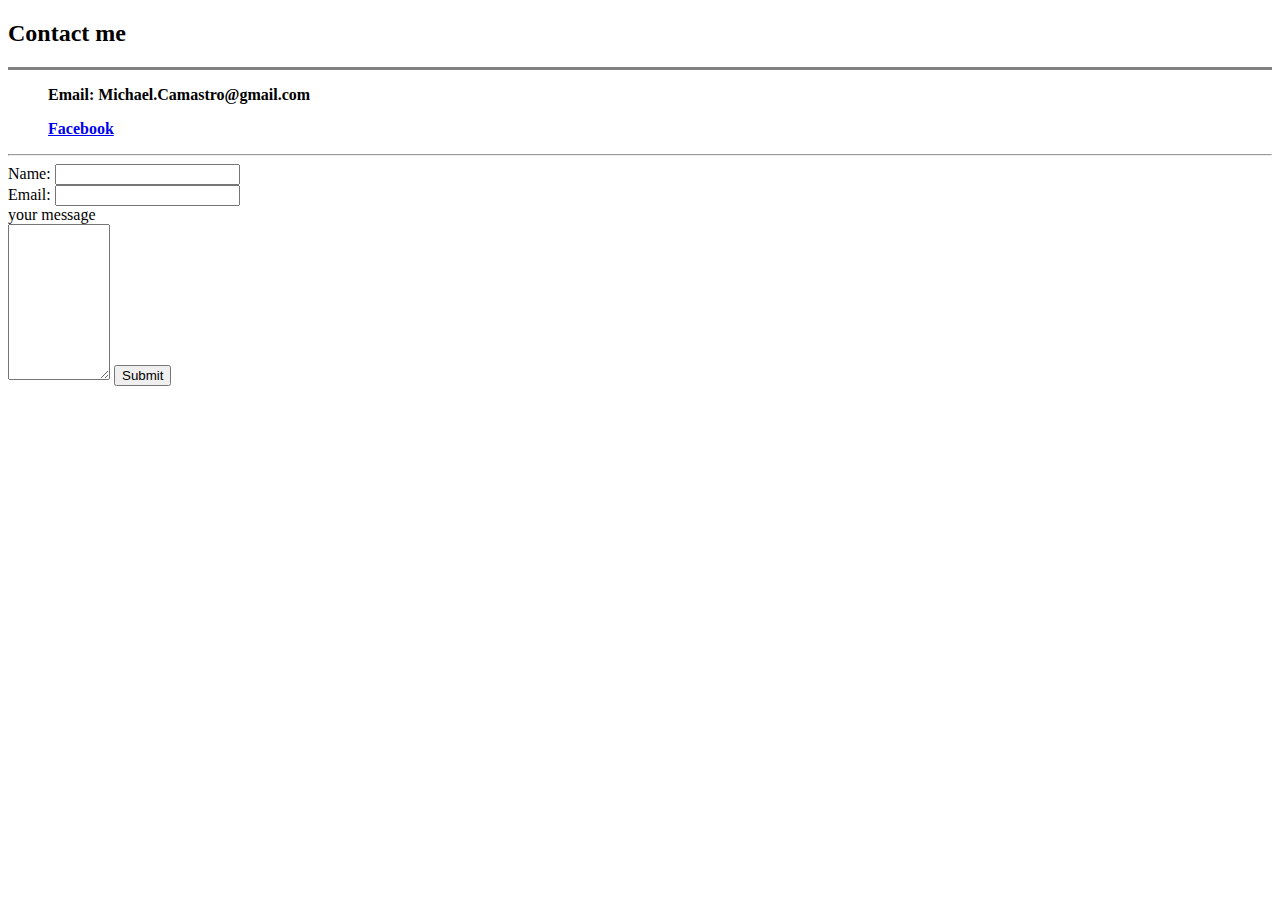
==== Contact me.html @ af160e45 "added first web files" ====
<!DOCTYPE html>
<html lang="en">
<head>
    <meta charset="UTF-8">
    <meta name="viewport" content="width=device-width, initial-scale=1.0">
    <title>Document</title>
</head>
<body>
    <h2><strong>Contact me</strong></h2>
    <hr size="3" noshade>
    <p>
        <ul><strong>Email: Michael.Camastro@gmail.com</strong></ul>
        <ul><strong><a href="https://www.twitch.tv/lgmcdrifter">Facebook</a></strong>
        </ul>
    </p>
    <hr>
    <form class="" action="mailto:bmxsk8er1413@hotmail.com" method="post" enctype="text/plain">
        <label>Name:</label>
        <input type="text" name="Your Name" id="">
        <br>
        <label>Email:</label>
        <input type="email" name="Your Email"><br>
        <label>your message</label><BR>
        <textarea name="Your Message" rows="10" cols="10"></textarea> 
        <input type="submit">

    </form>

</body>
</html>
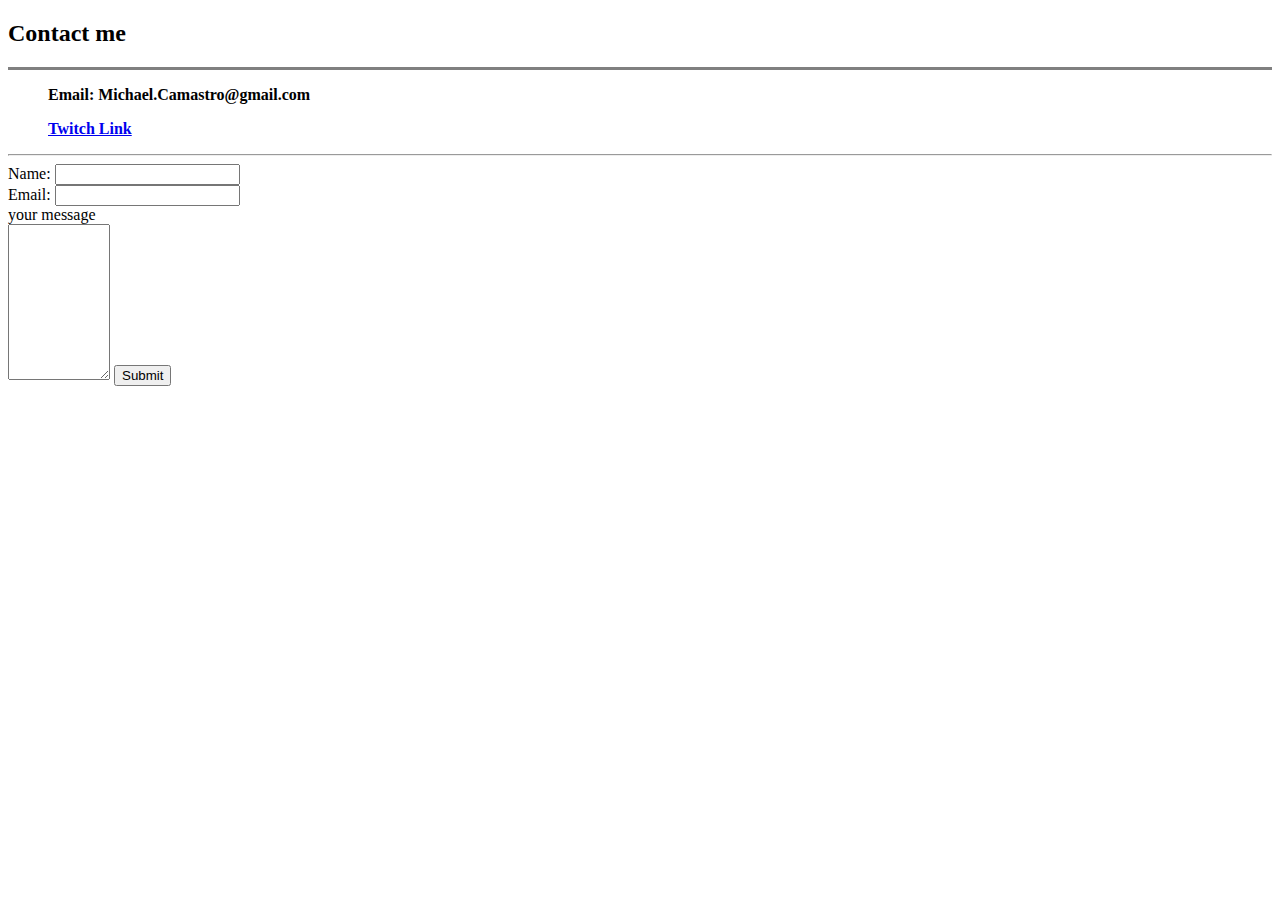
==== commit d510c640: "Changed link name from Facebook to Twitch Link" ====
--- a/Contact me.html
+++ b/Contact me.html
@@ -10,7 +10,7 @@
     <hr size="3" noshade>
     <p>
         <ul><strong>Email: Michael.Camastro@gmail.com</strong></ul>
-        <ul><strong><a href="https://www.twitch.tv/lgmcdrifter">Facebook</a></strong>
+        <ul><strong><a href="https://www.twitch.tv/lgmcdrifter">Twitch Link</a></strong>
         </ul>
     </p>
     <hr>
@@ -27,4 +27,4 @@
     </form>
 
 </body>
-</html>+</html>
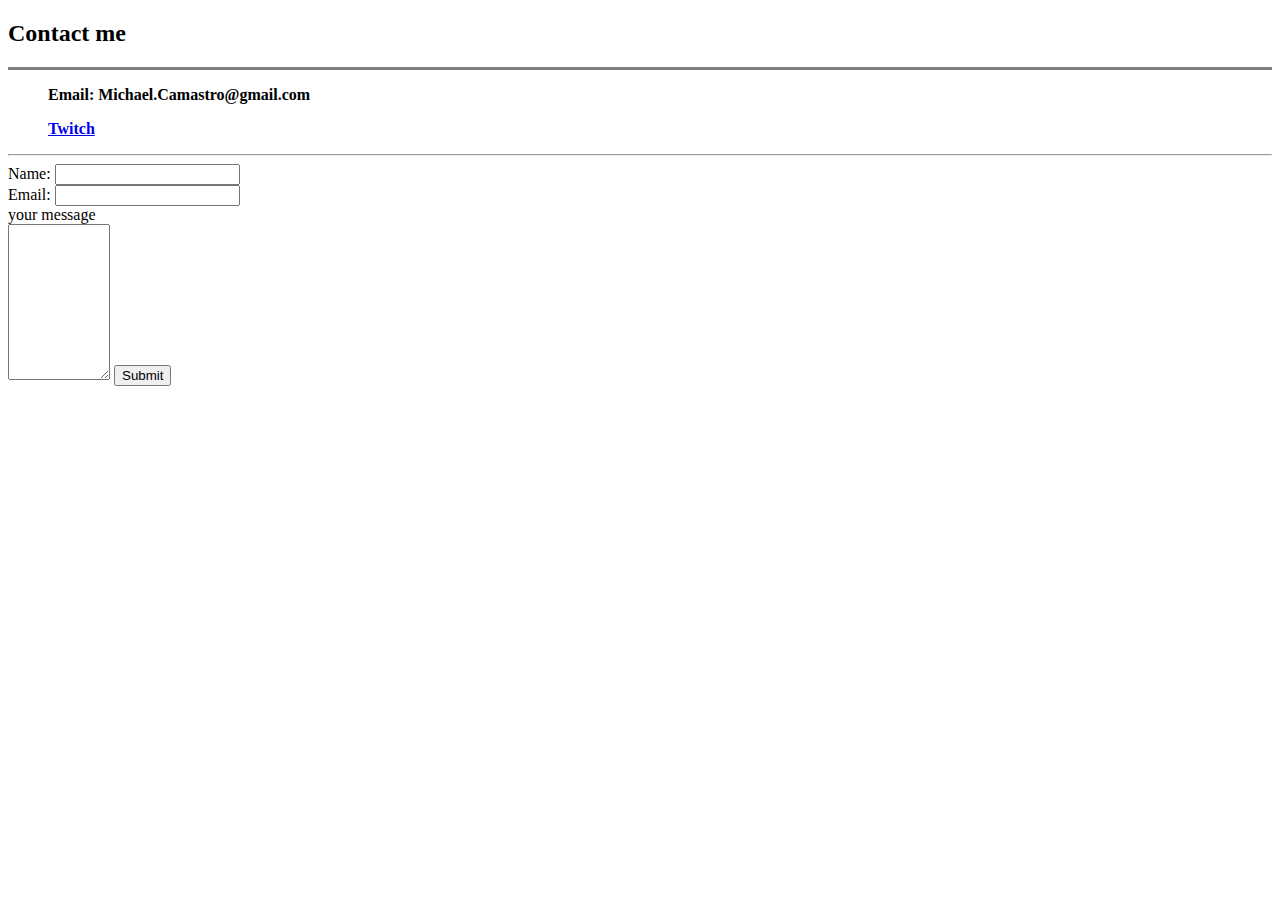
==== commit c674ecc0: "Update Contact me.html" ====
--- a/Contact me.html
+++ b/Contact me.html
@@ -10,7 +10,7 @@
     <hr size="3" noshade>
     <p>
         <ul><strong>Email: Michael.Camastro@gmail.com</strong></ul>
-        <ul><strong><a href="https://www.twitch.tv/lgmcdrifter">Twitch Link</a></strong>
+        <ul><strong><a href="https://www.twitch.tv/lgmcdrifter">Twitch</a></strong>
         </ul>
     </p>
     <hr>
